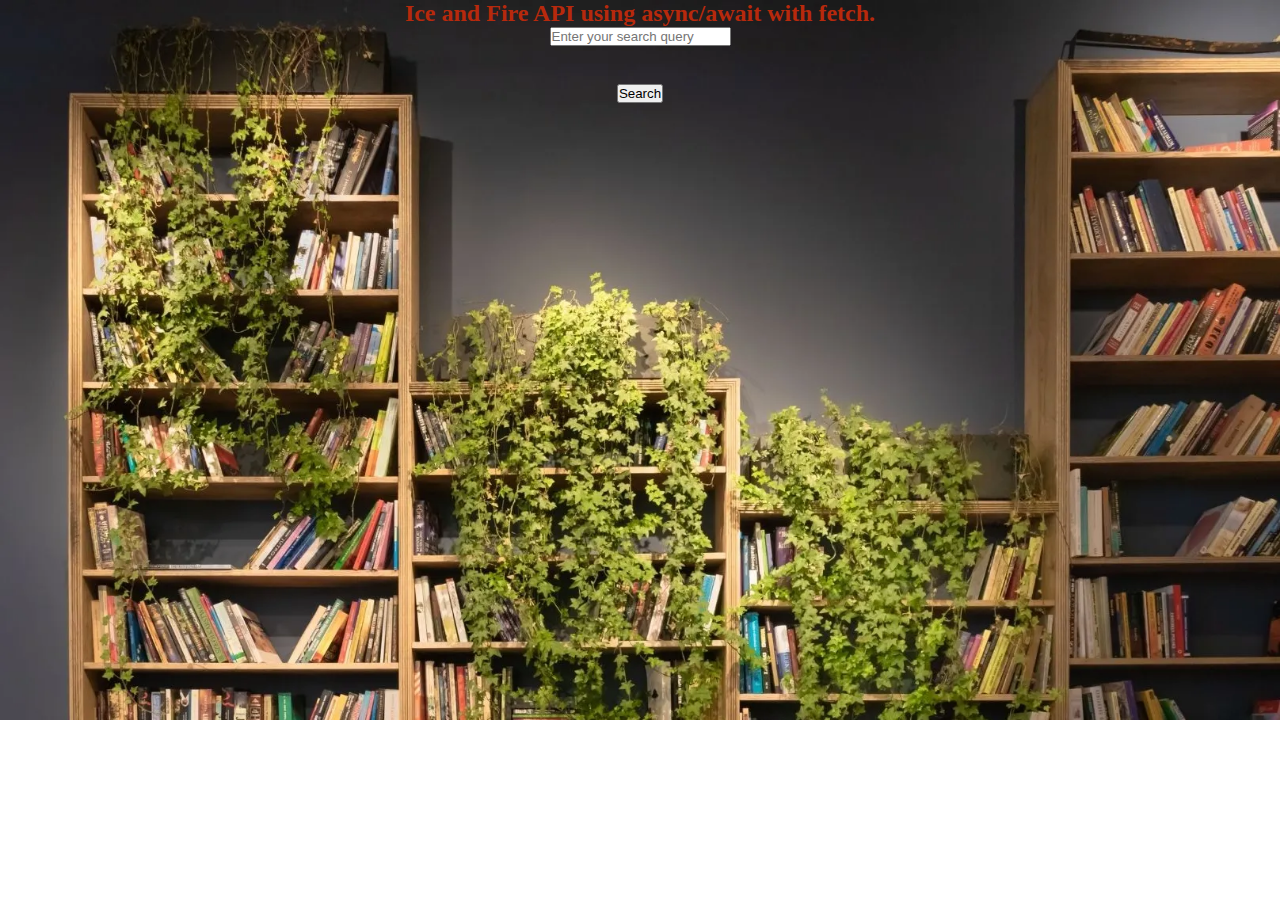
==== Webcode Task/index.html @ b43b7acd "firstcommit" ====
<!DOCTYPE html>
<html lang="en">
<head>
    <meta charset="UTF-8">
    <meta http-equiv="X-UA-Compatible" content="IE=edge">
    <meta name="viewport" content="width=device-width, initial-scale=1.0">
    <link rel="stylesheet" href="https://cdn.jsdelivr.net/npm/bootstrap@4.6.2/dist/css/bootstrap.min.css" integrity="sha384-xOolHFLEh07PJGoPkLv1IbcEPTNtaed2xpHsD9ESMhqIYd0nLMwNLD69Npy4HI+N" crossorigin="anonymous">
    
    <link rel="stylesheet" href="style.css">
    <title>Document</title>
</head>
<body>
    <body class="container">
        <h2 class="mt-5" style="color:rgb(183, 41, 12); text-align: center;"> Ice and Fire API using async/await with fetch.</h2>
        <script src="script.js"></script>
</body>
</html>
---- Webcode Task/style.css ----
* {
    margin: 0;
    padding: 0;
    box-sizing: border-box;
  }
  
  /* html{
      font-size: 10px;
  }*/
  
  body {
    background: url("./Books.jpg") no-repeat;
    background-size: cover;
  }
  
  #filter-container {
    display: flex;
    flex-direction: column;
    align-items: center;
    justify-content: center;
    gap: 2.4rem;
  }
  
  #search-box {
    width: 100%;
  }
  
  .searchBox {
    display: flex;
    flex-direction: column;
  }
  
  .suggestion-box {
    background-color: #fff;
    display: flex;
    flex-direction: column;
    justify-content: center;
    align-items: flex-start;
  }
  
  .suggestion-box span {
    font-size: 1.4rem;
    padding: 1.2rem 2.4rem;
    border-bottom: 1px solid #000;
  }
  
  .book-container {
    border-radius: 0.5rem;
  }
  
  #loading {
    color: #fff;
    background-color: #000;
    font-size: 1.6rem;
    padding: 1.2rem 2.4rem;
  }
  
  @media (max-width: 768px) {
    .bookDetail {
      flex-direction: column;
      align-items: center;
      justify-content: center;
      gap: 0;
      width: 100%;
      margin-bottom: 1.2rem;
    }
  
    .bookDetail p {
      text-align: center;
      margin-bottom: 0.5rem;
    }
  }
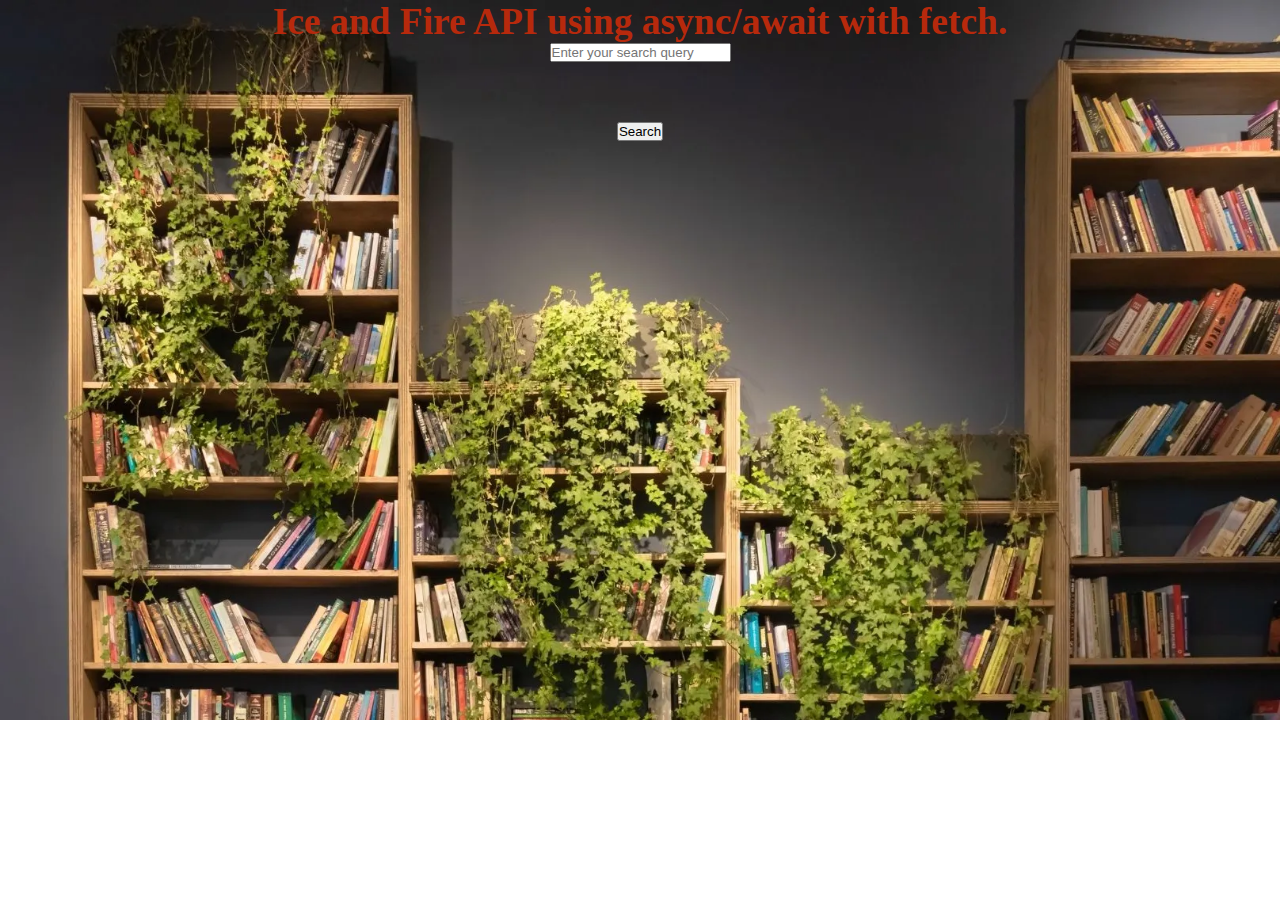
==== commit b0df7477: "secoundcommit" ====
--- a/Webcode Task/index.html
+++ b/Webcode Task/index.html
@@ -5,7 +5,6 @@
     <meta http-equiv="X-UA-Compatible" content="IE=edge">
     <meta name="viewport" content="width=device-width, initial-scale=1.0">
     <link rel="stylesheet" href="https://cdn.jsdelivr.net/npm/bootstrap@4.6.2/dist/css/bootstrap.min.css" integrity="sha384-xOolHFLEh07PJGoPkLv1IbcEPTNtaed2xpHsD9ESMhqIYd0nLMwNLD69Npy4HI+N" crossorigin="anonymous">
-    
     <link rel="stylesheet" href="style.css">
     <title>Document</title>
 </head>
--- a/Webcode Task/style.css
+++ b/Webcode Task/style.css
@@ -4,9 +4,9 @@
     box-sizing: border-box;
   }
   
-  /* html{
-      font-size: 10px;
-  }*/
+  html{
+      font-size: 25px;
+  }
   
   body {
     background: url("./Books.jpg") no-repeat;
